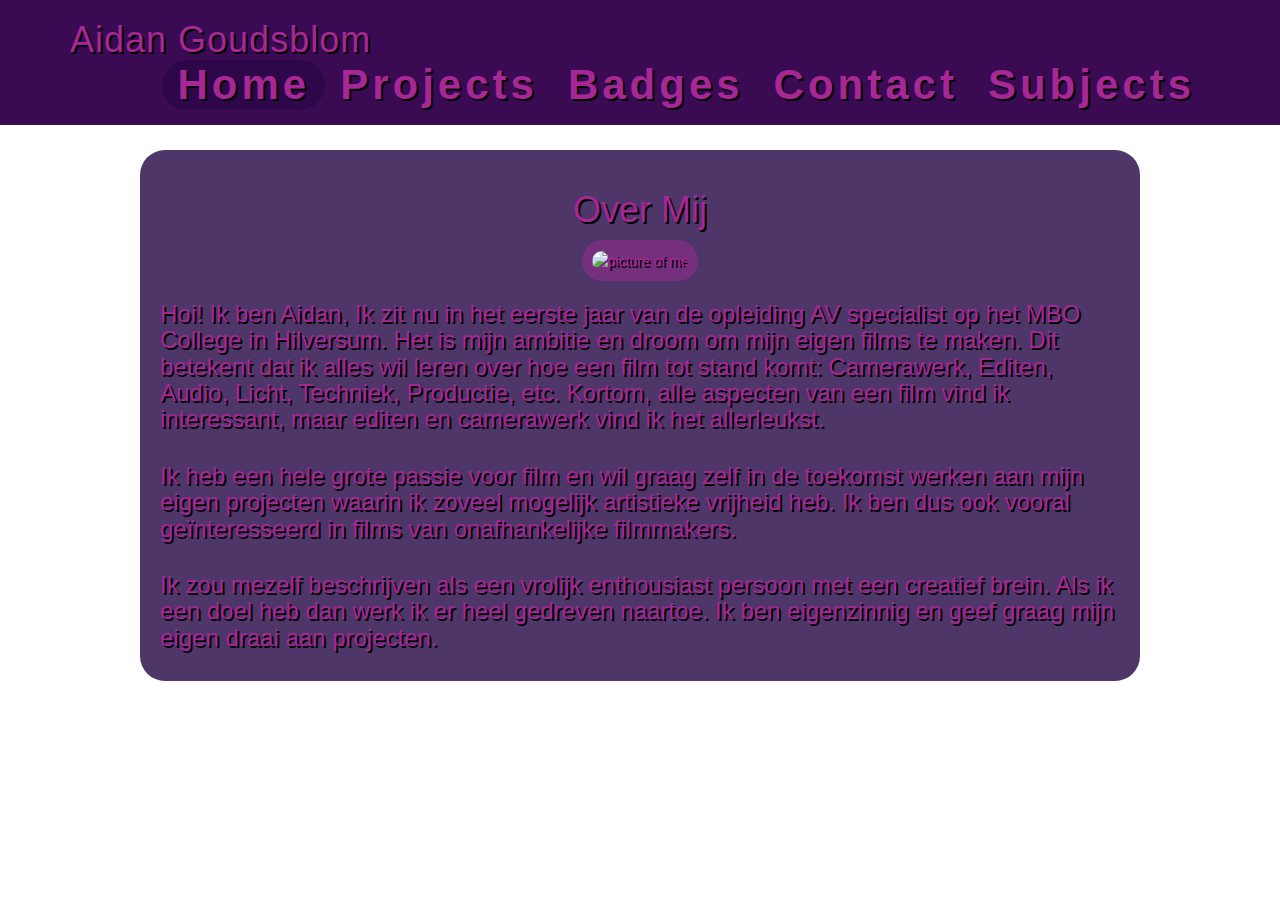
==== index.html @ 5ef11eff "Update index.html" ====
<!DOCTYPE html>
<html>
		<title>Home</title>
		<link type="text/css" rel="stylesheet" href="Css/stylesheet.css"/>
		<script src="Javascript/Javascript.js"></script>
		<link rel="icon" href="Pictures/XProfile3.png">
		<meta name="viewport" content="width=device-width, initial-scale=1" />
		<link href="https://fonts.googleapis.com/css?family=Raleway:400,200" rel="stylesheet" type="text/css">
		<link rel="stylesheet" href="https://cdnjs.cloudflare.com/ajax/libs/font-awesome/4.7.0/css/font-awesome.min.css">
		<link rel="stylesheet" href="https://maxcdn.bootstrapcdn.com/bootstrap/3.3.7/css/bootstrap.min.css" integrity="sha384-BVYiiSIFeK1dGmJRAkycuHAHRg32OmUcww7on3RYdg4Va+PmSTsz/K68vbdEjh4u" crossorigin="anonymous">
		<script src="https://ajax.googleapis.com/ajax/libs/jquery/1.12.4/jquery.min.js"></script>
		<script src="https://maxcdn.bootstrapcdn.com/bootstrap/3.3.7/js/bootstrap.min.js" integrity="sha384-Tc5IQib027qvyjSMfHjOMaLkfuWVxZxUPnCJA7l2mCWNIpG9mGCD8wGNIcPD7Txa" crossorigin="anonymous"></script>
		<head>
		
		<nav class="navbar navbar-fixed-top headerbackground">
				<div class="container">
						<div class="navbar-header">
								<button type="button" class="navbar-toggle" data-toggle="collapse"
												data-target="#myNavbar">
										<span class="glyphicon glyphicon-menu-hamburger"></span>
								</button>
				<h1 class="brand brand-name"><div class="navbar-left">Aidan Goudsblom </div></h1> 
						</div>
						<div class="collapse navbar-collapse navbar-right" id="myNavbar">
								<ul class="nav navbar-nav">
							<li id="selected"><a href="index.html">Home</a></li>
							<li><a href="Projects.html">Projects</a></li>
							<li><a href="Badges.html">Badges</a></li>
							<li><a href="Contact.html">Contact</a></li>
							<li><a href="Subjects.html">Subjects</a></li>
								</ul>
						</div>
				</div>
		</nav>
		
        </head>
		<body>
			<div class="spacing150px"></div>
			<div class="round12">
				<h1 class="center-block">Over Mij</h1>
				
				<div class="profile-container">
					<img id="profile-pic" src="Css/Profile-Pic.png" alt="picture of me" width="720" height="549"/>
				</div>
				
				<h3>Hoi! Ik ben Aidan, Ik zit nu in het eerste jaar van de opleiding AV specialist op het MBO College in Hilversum. Het is mijn ambitie en droom om mijn eigen films te maken.
			Dit betekent dat ik alles wil leren over hoe een film tot stand komt: Camerawerk, Editen, Audio, Licht, Techniek, Productie, etc. Kortom, alle aspecten van een film 				vind ik interessant, maar editen en camerawerk vind ik het allerleukst. </h3> <h3>
			Ik heb een hele grote passie voor film en wil graag zelf in de toekomst werken aan mijn eigen projecten waarin ik zoveel mogelijk artistieke vrijheid heb. Ik ben dus 				ook vooral geïnteresseerd in films van onafhankelijke filmmakers. </h3> <h3>
			Ik zou mezelf beschrijven als een vrolijk enthousiast persoon met een creatief brein. Als ik een doel heb dan werk ik er heel gedreven naartoe. Ik ben eigenzinnig en 			geef graag mijn eigen draai aan projecten.
		</h3>
			</div>
	<div class="footer">
	</div>
	
			
	<div class="spacing100px">
	</div>
	
	</body>
</html>
---- Css/stylesheet.css ----
@import url('https://fonts.googleapis.com/css2?family=Cousine:ital,wght@0,400;0,700;1,400;1,700&display=swap');



body {
    background: #3A0B53 url("vaporwave-backgournd.gif");
    background-repeat: repeat;
	font-family: "Cousine";
	background-size: cover;
	background-attachment: fixed;
	
	
}



body::-webkit-scrollbar {
	display: none;
}


ul {
  list-style-type: none;
  color: White;
  display: block;
  margin: auto;
  text-shadow: 2px 2px 0px #000000;
}




.profileimg {
  min-height: 500px;
  min-width: 500px;
  display: block;
  margin-left: 20px;
  margin-right: 20px;
}

.textright{
  text-align: right;
}

.flex{
  display: flex;
}

.imageright{
  margin-left: auto
}

.imageleft{
  margin-right: auto
}

.imagesize600px{
    max-width: 700px;
    max-height: 600px;
    display: block;
    margin-left: auto;
    margin-right: auto;
}

.contactimage{
    max-width: 400px;
    max-height: 400px;
    display: block;
    margin-left: auto;
    margin-right: auto;
}

.logoimg {
  width: 100px;
  height: 100px;
  display: block;
  margin-left: auto;
  margin-right: auto;
}

.collum{
  border-radius: 25px;
  width: 300px;
  height: 500px;
  background: #ADB7C2;
  margin: auto;
}

.parallax {
  background-image: url("https://external-content.duckduckgo.com/iu/?u=http%3A%2F%2Fi.huffpost.com%2Fgen%2F1443854%2Fimages%2Fo-CODING-facebook.jpg&f=1&nofb=1");
  min-height: 500px;
  background-attachment: fixed;
  background-position: center;
  background-repeat: no-repeat;
  background-size: cover;
}

.round1 {
  border-radius: 25px;
  background: #ADB7C2;
  opacity: 0.6;
  padding: 20px;
  min-width: 200px;
  max-width: 750px;
  min-height: 150px;
  margin: auto;
}

.round12 {
  border-radius: 25px;
  background: rgba(34,4,66,0.80);
  padding: 20px;
  min-width: 200px;
  max-width: 1000px;
  min-height: 150px;
  margin: auto;
  flex-direction: column;
  display: flex;
  color: #a62795;
  text-shadow: 2px 2px 0px #000000;
}


.padding {
  border-radius: 50px;
  padding: 20px;
  min-width: 200px;
  max-width: 750px;
  min-height: 150px;
  margin: auto;
}

.padding {
  padding-top: 50px;
  padding-left: 80px;
}

.container1200px{
  max-width: 1200px;
}

.box {
  display: flex;
  max-width: 1500px;
  align-items: center;
  margin: auto;
}

.boxything {
background-color: grey;
}

.bigtext{
  display: block;
  font-size: 2em;
  
  text-align: center;
  
}

.smalltext {
  display: block;
  
  text-align: center;
  
}

.bigwhitetext {
  display: block;
  color: White;
  text-align: center;
  
}

.smallwhitetext {
  display: block;
  color: White;
  text-align: center;
  
}

.smallwhitetextright {
  display: block;
  color: White;
  text-align: right;
  
}

.smallwhitetextleft {
  display: block;
  color: White;
  text-align: left;
  
  padding-left: 10px;
}

.list {
  color: White;
  padding-left: 10px;
  list-style-type: none;
  
}

.bannerimage {
  background: #ADB7C2;
  min-height: 750px;
  min-width: 100%;
  margin: auto;
}

.spacing300px {
  height: 300px;
}

.spacing200px {
  height: 200px;
}

.spacing150px {
  height: 150px;
}


.spacing100px {
  height: 100px;
}

.spacing10px {
  height: 10px;
}





.navbar {
    border: 0;
    z-index: 9999;
    letter-spacing: 4px;
	text-shadow: 2px 2px 0px #000000;
}



.navbar-brand>img {
  height: 100%;
  padding: 15px; /* firefox bug fix */
  width: auto;
}
.navbar .nav > li > a {
  

}

.navbar:hover .nav:hover > li > a {
  
}

a {
	display: inline;
	
}

.navbar-header h1 {
    letter-spacing: 1px;
    
	
    color: #A62795 !important;
}



.navbar li a, .navbar {
    color: #A62795 !important;
    font-size: 42px;
    transition: all 0.6s 0s;
	font-weight: 700;
	
}

.navbar-toggle {
    background-color: transparent !important;
    border: 0;
}

.navbar-nav li a:hover, .navbar-nav li.active a {
    color: #220442 !important;
	
}




.ccheader {
	margin: 0 auto;
	padding: 2em;
	text-align: center;
}

.ccheader h1 {
	margin: 0;
	font-weight: 300;
	font-size: 2.5em;
	line-height: 1.3;
}
.ccheader {
	margin: 0 auto;
	padding: 2em;
	text-align: center;
}

.ccheader h1 {
	margin: 0;
	font-weight: 300;
	font-size: 2.5em;
	line-height: 1.3;
}

/* Form CSS*/
.ccform {
   margin: 0 auto;
    width: 1000px;
}
.ccfield-prepend{
	margin-bottom:10px;
	width:100%;
}


.ccform-addon{
	color:#f8ae45;
	float:left;
	padding:8px;
	width:8%;
	background:#FFFFFF;
	text-align:center;
}

.ccformfield {
	color:#000000;
	background:#FFFFFF;
	border:none;
	padding:15.5px;
	width:91.9%;
	display:block;
	
	font-size:14px;
}

.ccformfield {
	
}
.ccbtn{
	display:block;
	border:none;
	background:#f8ae45;
	color:#FFFFFF;
	padding:12px 25px;
	cursor:pointer;
	text-decoration:none;
	font-weight:bold;
}
.ccbtn:hover{
	background:#d8850e;
}



#badges-info {
	margin-top: 4%;
	margin-bottom: 1%;
}

h5 {
	
}



.warning {
	vertical-align: middle;
}


.dropdown2 {
  position: relative;
  display: inline-block;
  width: 300px;
}

.dropdown2 h5 {
	width: 350px;
}

.dropdown-content2 {
  display: none;
  position: absolute;
  background-color: rgba;
  min-width: 160px;
  box-shadow: 0px 8px 16px 0px rgba(0,0,0,0.2);
  padding: 12px 16px;
  z-index: 1;
  
}

.dropdown2:hover .dropdown-content2 {
  display: block;
  background-color: rgba(34,4,66,0.65);
  
}

.video-container {
      position: relative;
      overflow: hidden;
	  
    }

    /* Style for the custom thumbnail */
    .custom-thumbnail {
      width: 100%;
      height: auto;
      cursor: pointer;
	  
    }

    /* Style for the YouTube iframe */
    .youtube-iframe {
      
      
       /* Initially hide the iframe */
    }



#wide {
	width: 350px;
}


.headerbackground {
	background-color: rgba(56,10,73,0.35);
	height: 115px;
	
}
.headerbackground:hover {
	background-color: #3A0B53;
	height: 125px;
}




#selected {
	background-color: rgba(34,4,66,0.50);
	border-radius: 25px;
}



.profile-container {
	background-color: rgba(166,39,149,0.45);
	margin: auto auto;
	padding: 10px;
	border-radius: 25px;
}

#profile-pic {
	border-radius: 25px;
}
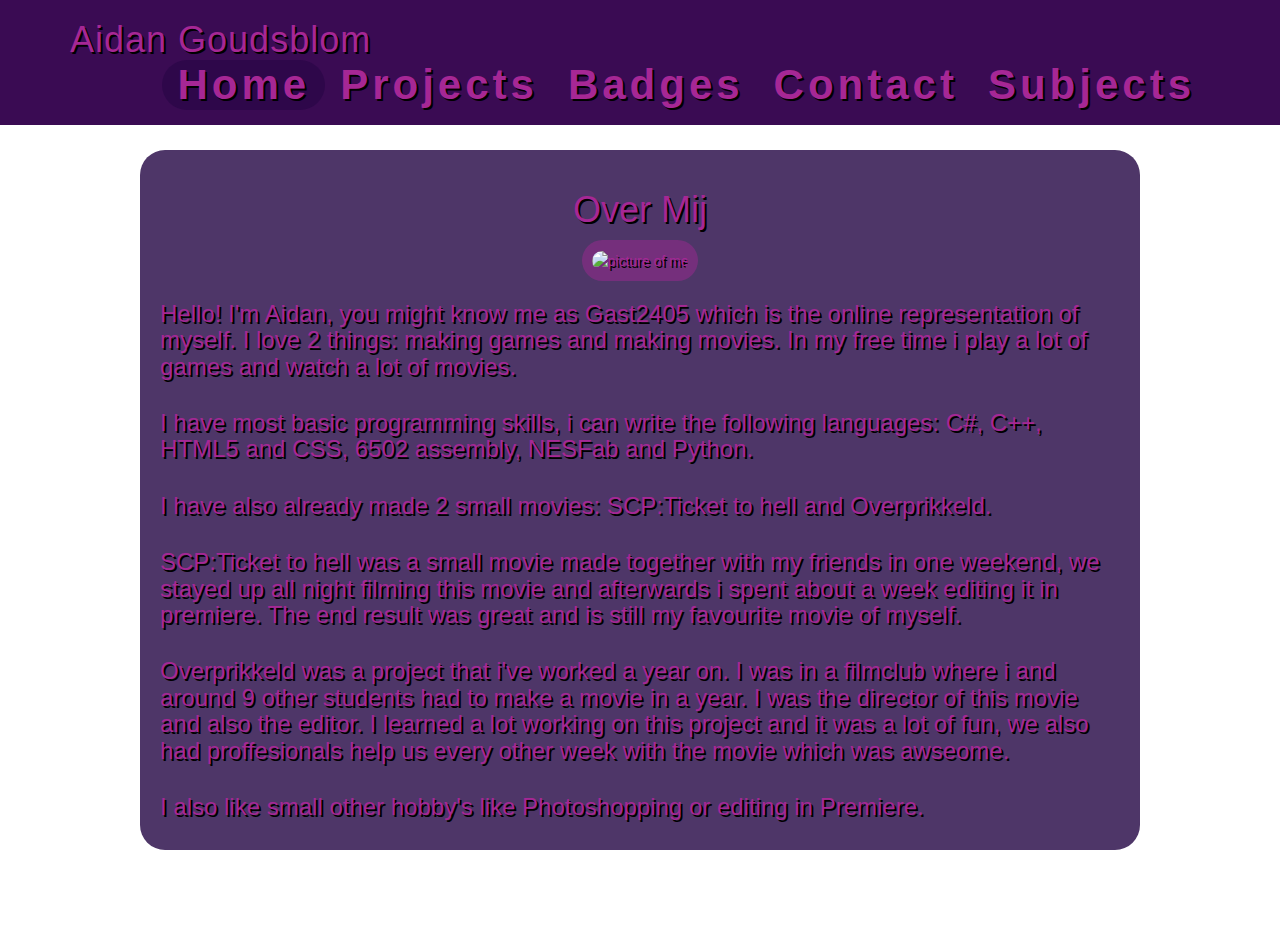
==== commit ea1cfd5a: "Update index.html" ====
--- a/index.html
+++ b/index.html
@@ -19,7 +19,7 @@
 												data-target="#myNavbar">
 										<span class="glyphicon glyphicon-menu-hamburger"></span>
 								</button>
-				<h1 class="brand brand-name"><div class="navbar-left">Aidan Goudsblom </div></h1> 
+				<a  href="https://gast2405.github.io/AidanGoudsblom/"><h1 class="brand brand-name"><div class="navbar-left">Aidan Goudsblom </div></h1> </a>
 						</div>
 						<div class="collapse navbar-collapse navbar-right" id="myNavbar">
 								<ul class="nav navbar-nav">
@@ -43,11 +43,12 @@
 					<img id="profile-pic" src="Css/Profile-Pic.png" alt="picture of me" width="720" height="549"/>
 				</div>
 				
-				<h3>Hoi! Ik ben Aidan, Ik zit nu in het eerste jaar van de opleiding AV specialist op het MBO College in Hilversum. Het is mijn ambitie en droom om mijn eigen films te maken.
-			Dit betekent dat ik alles wil leren over hoe een film tot stand komt: Camerawerk, Editen, Audio, Licht, Techniek, Productie, etc. Kortom, alle aspecten van een film 				vind ik interessant, maar editen en camerawerk vind ik het allerleukst. </h3> <h3>
-			Ik heb een hele grote passie voor film en wil graag zelf in de toekomst werken aan mijn eigen projecten waarin ik zoveel mogelijk artistieke vrijheid heb. Ik ben dus 				ook vooral geïnteresseerd in films van onafhankelijke filmmakers. </h3> <h3>
-			Ik zou mezelf beschrijven als een vrolijk enthousiast persoon met een creatief brein. Als ik een doel heb dan werk ik er heel gedreven naartoe. Ik ben eigenzinnig en 			geef graag mijn eigen draai aan projecten.
+				<h3>Hello! I'm Aidan, you might know me as Gast2405 which is the online representation of myself. I love 2 things: making games and making movies. In my free time i play a lot of games and watch a lot of movies.</h3> <h3>
+			I have most basic programming skills, i can write the following languages: C#, C++, HTML5 and CSS, 6502 assembly, NESFab and Python. </h3> <h3>
+			I have also already made 2 small movies: SCP:Ticket to hell and Overprikkeld. </h3> <h3> SCP:Ticket to hell was a small movie made together with my friends in one weekend, we stayed up all night filming this movie and afterwards i spent about a week editing it in premiere. The end result was great and is still my favourite movie of myself.
 		</h3>
+			<h3> Overprikkeld was a project that i've worked a year on. I was in a filmclub where i and around 9 other students had to make a movie in a year. I was the director of this movie and also the editor. I learned a lot working on this project and it was a lot of fun, we also had proffesionals help us every other week with the movie which was awseome. </h3>
+			<h3> I also like small other hobby's like Photoshopping or editing in Premiere. </h3>
 			</div>
 	<div class="footer">
 	</div>
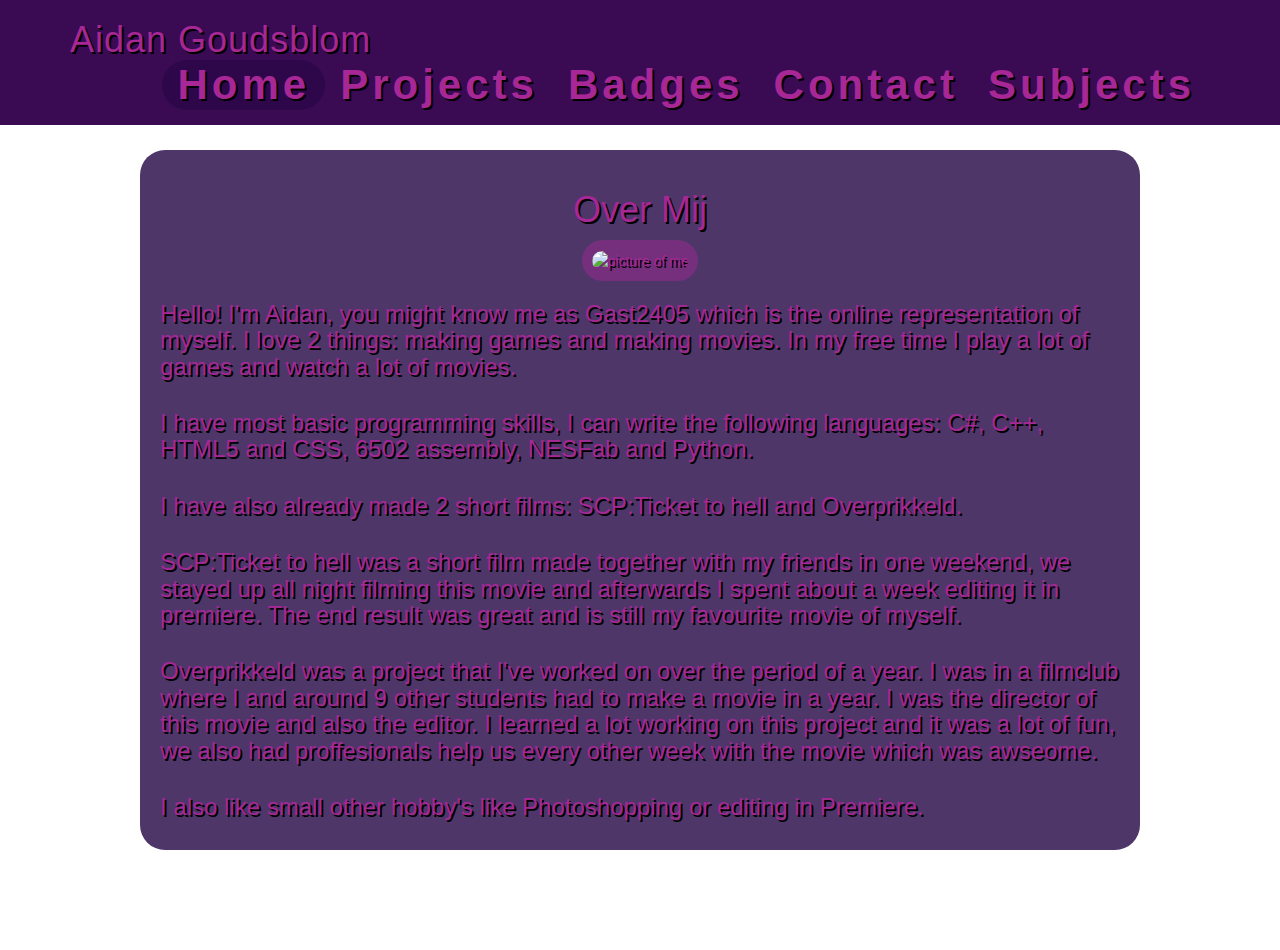
==== commit 2fd791c9: "Update index.html" ====
--- a/index.html
+++ b/index.html
@@ -19,7 +19,7 @@
 												data-target="#myNavbar">
 										<span class="glyphicon glyphicon-menu-hamburger"></span>
 								</button>
-				<a  href="https://gast2405.github.io/AidanGoudsblom/"><h1 class="brand brand-name"><div class="navbar-left">Aidan Goudsblom </div></h1> </a>
+				<a class="aidan" href="https://gast2405.github.io/AidanGoudsblom/"><h1 class="brand brand-name"><div class="navbar-left">Aidan Goudsblom </div></h1> </a>
 						</div>
 						<div class="collapse navbar-collapse navbar-right" id="myNavbar">
 								<ul class="nav navbar-nav">
@@ -43,11 +43,11 @@
 					<img id="profile-pic" src="Css/Profile-Pic.png" alt="picture of me" width="720" height="549"/>
 				</div>
 				
-				<h3>Hello! I'm Aidan, you might know me as Gast2405 which is the online representation of myself. I love 2 things: making games and making movies. In my free time i play a lot of games and watch a lot of movies.</h3> <h3>
-			I have most basic programming skills, i can write the following languages: C#, C++, HTML5 and CSS, 6502 assembly, NESFab and Python. </h3> <h3>
-			I have also already made 2 small movies: SCP:Ticket to hell and Overprikkeld. </h3> <h3> SCP:Ticket to hell was a small movie made together with my friends in one weekend, we stayed up all night filming this movie and afterwards i spent about a week editing it in premiere. The end result was great and is still my favourite movie of myself.
+				<h3>Hello! I'm Aidan, you might know me as Gast2405 which is the online representation of myself. I love 2 things: making games and making movies. In my free time I play a lot of games and watch a lot of movies.</h3> <h3>
+			I have most basic programming skills, I can write the following languages: C#, C++, HTML5 and CSS, 6502 assembly, NESFab and Python. </h3> <h3>
+			I have also already made 2 short films: SCP:Ticket to hell and Overprikkeld. </h3> <h3> SCP:Ticket to hell was a short film made together with my friends in one weekend, we stayed up all night filming this movie and afterwards I spent about a week editing it in premiere. The end result was great and is still my favourite movie of myself.
 		</h3>
-			<h3> Overprikkeld was a project that i've worked a year on. I was in a filmclub where i and around 9 other students had to make a movie in a year. I was the director of this movie and also the editor. I learned a lot working on this project and it was a lot of fun, we also had proffesionals help us every other week with the movie which was awseome. </h3>
+			<h3> Overprikkeld was a project that I've worked on over the period of a year. I was in a filmclub where I and around 9 other students had to make a movie in a year. I was the director of this movie and also the editor. I learned a lot working on this project and it was a lot of fun, we also had proffesionals help us every other week with the movie which was awseome. </h3>
 			<h3> I also like small other hobby's like Photoshopping or editing in Premiere. </h3>
 			</div>
 	<div class="footer">
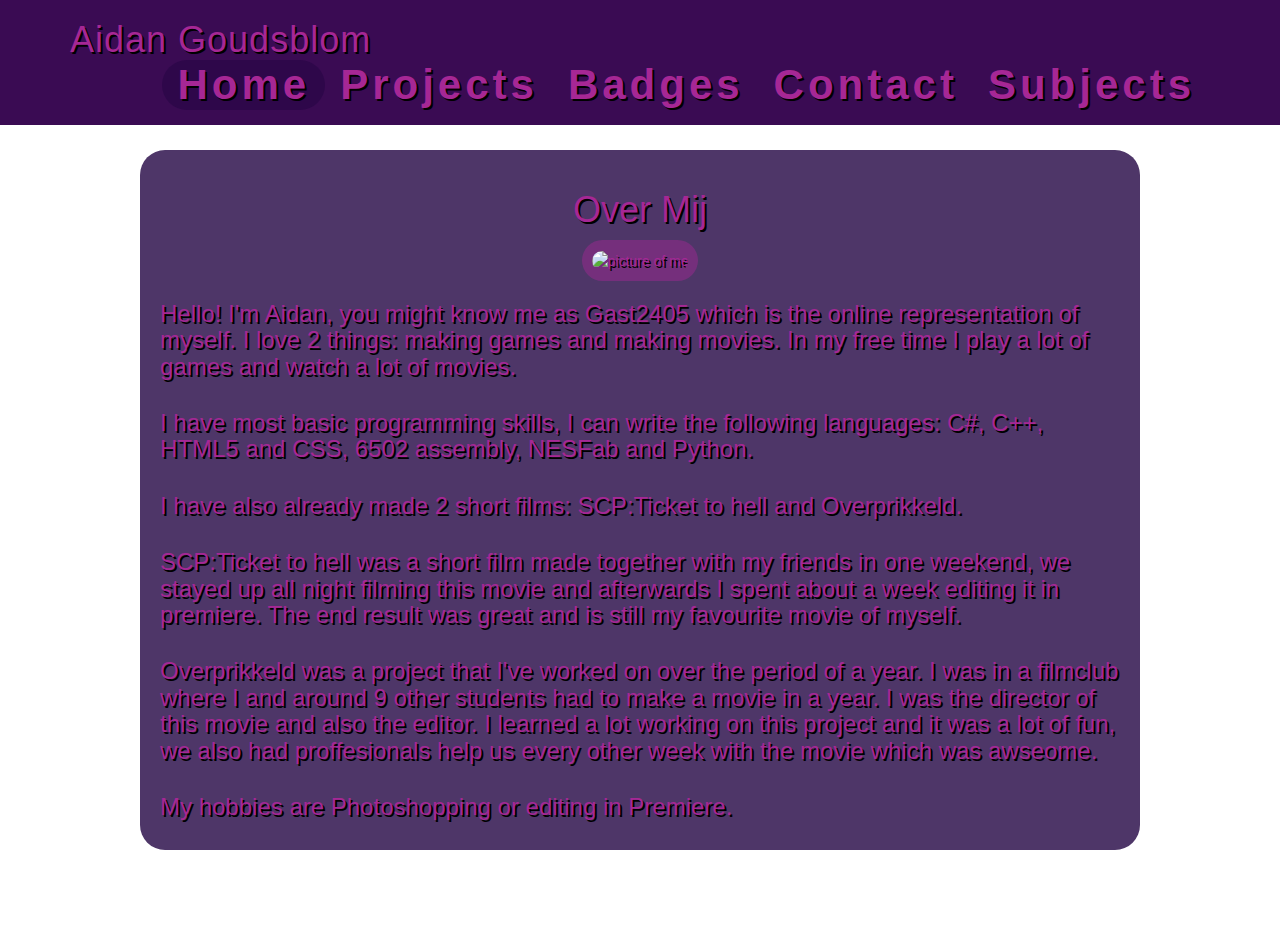
==== commit 683af4de: "Update index.html" ====
--- a/index.html
+++ b/index.html
@@ -48,7 +48,7 @@
 			I have also already made 2 short films: SCP:Ticket to hell and Overprikkeld. </h3> <h3> SCP:Ticket to hell was a short film made together with my friends in one weekend, we stayed up all night filming this movie and afterwards I spent about a week editing it in premiere. The end result was great and is still my favourite movie of myself.
 		</h3>
 			<h3> Overprikkeld was a project that I've worked on over the period of a year. I was in a filmclub where I and around 9 other students had to make a movie in a year. I was the director of this movie and also the editor. I learned a lot working on this project and it was a lot of fun, we also had proffesionals help us every other week with the movie which was awseome. </h3>
-			<h3> I also like small other hobby's like Photoshopping or editing in Premiere. </h3>
+			<h3> My hobbies are Photoshopping or editing in Premiere. </h3>
 			</div>
 	<div class="footer">
 	</div>
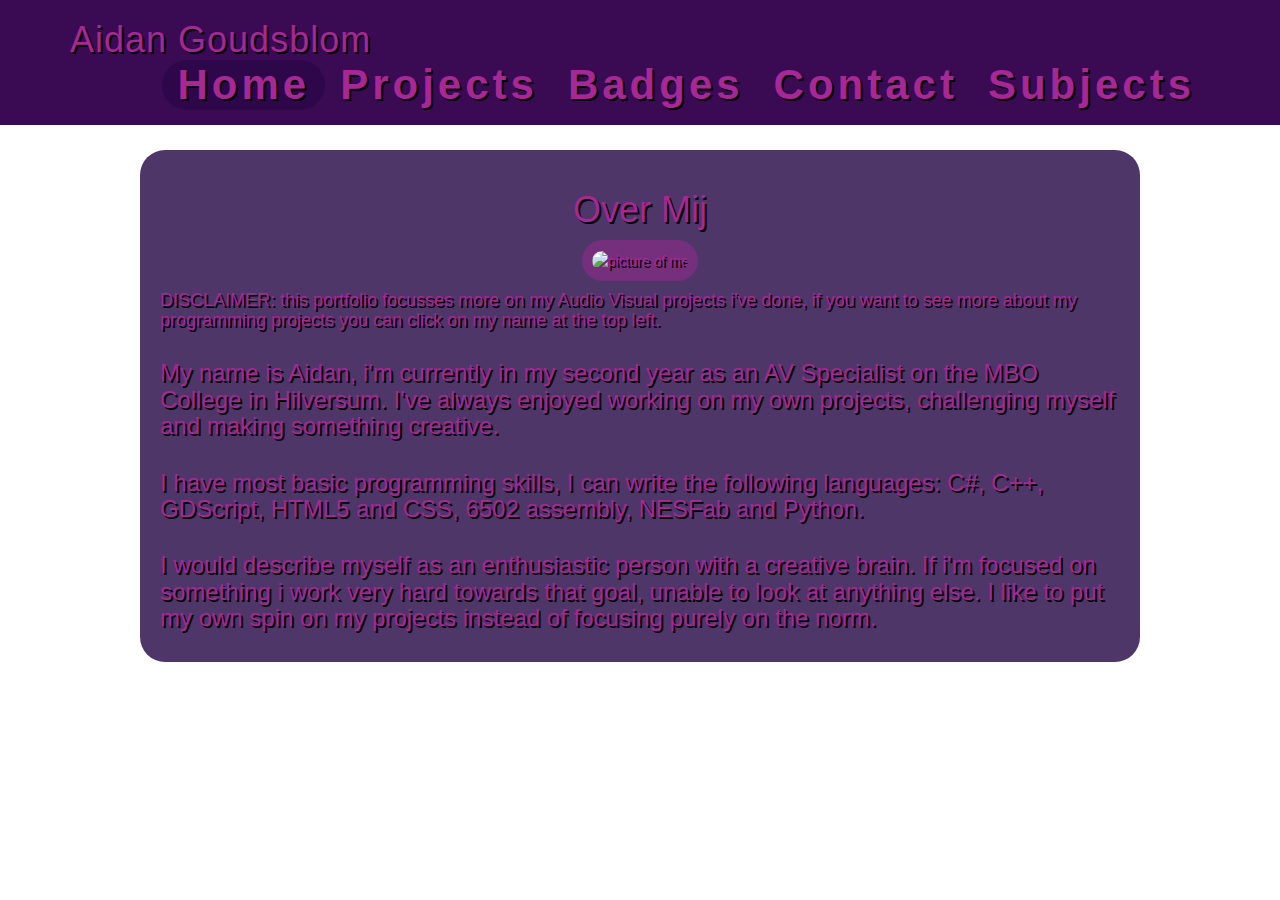
==== commit cc7eff4e: "Made it look a bit more professional." ====
--- a/index.html
+++ b/index.html
@@ -43,12 +43,11 @@
 					<img id="profile-pic" src="Css/Profile-Pic.png" alt="picture of me" width="720" height="549"/>
 				</div>
 				
-				<h3>Hello! I'm Aidan, you might know me as Gast2405 which is the online representation of myself. I love 2 things: making games and making movies. In my free time I play a lot of games and watch a lot of movies.</h3> <h3>
-			I have most basic programming skills, I can write the following languages: C#, C++, HTML5 and CSS, 6502 assembly, NESFab and Python. </h3> <h3>
-			I have also already made 2 short films: SCP:Ticket to hell and Overprikkeld. </h3> <h3> SCP:Ticket to hell was a short film made together with my friends in one weekend, we stayed up all night filming this movie and afterwards I spent about a week editing it in premiere. The end result was great and is still my favourite movie of myself.
-		</h3>
-			<h3> Overprikkeld was a project that I've worked on over the period of a year. I was in a filmclub where I and around 9 other students had to make a movie in a year. I was the director of this movie and also the editor. I learned a lot working on this project and it was a lot of fun, we also had proffesionals help us every other week with the movie which was awseome. </h3>
-			<h3> My hobbies are Photoshopping or editing in Premiere. </h3>
+				<h4>DISCLAIMER: this portfolio focusses more on my Audio Visual projects i've done, if you want to see more about my programming projects you can click on my name at the top left.</h4>
+				
+				<h3>My name is Aidan, i'm currently in my second year as an AV Specialist on the MBO College in Hilversum. I've always enjoyed working on my own projects, challenging myself and making something creative.</h3> <h3>
+			I have most basic programming skills, I can write the following languages: C#, C++, GDScript, HTML5 and CSS, 6502 assembly, NESFab and Python. </h3> <h3>
+			I would describe myself as an enthusiastic person with a creative brain. If i'm focused on something i work very hard towards that goal, unable to look at anything else. I like to put my own spin on my projects instead of focusing purely on the norm. </h3>
 			</div>
 	<div class="footer">
 	</div>
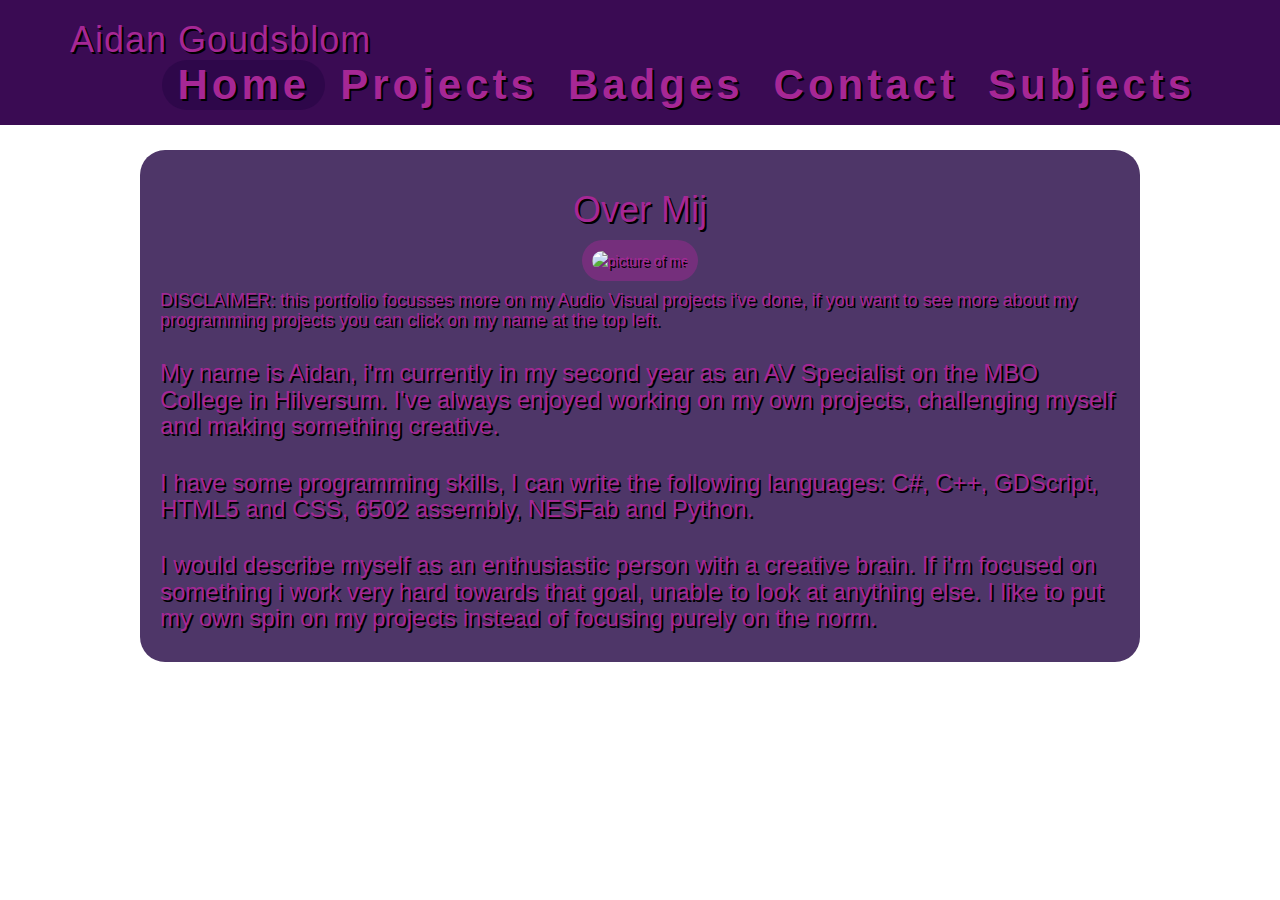
==== commit c95b4700: "Update index.html" ====
--- a/index.html
+++ b/index.html
@@ -46,7 +46,7 @@
 				<h4>DISCLAIMER: this portfolio focusses more on my Audio Visual projects i've done, if you want to see more about my programming projects you can click on my name at the top left.</h4>
 				
 				<h3>My name is Aidan, i'm currently in my second year as an AV Specialist on the MBO College in Hilversum. I've always enjoyed working on my own projects, challenging myself and making something creative.</h3> <h3>
-			I have most basic programming skills, I can write the following languages: C#, C++, GDScript, HTML5 and CSS, 6502 assembly, NESFab and Python. </h3> <h3>
+			I have some programming skills, I can write the following languages: C#, C++, GDScript, HTML5 and CSS, 6502 assembly, NESFab and Python. </h3> <h3>
 			I would describe myself as an enthusiastic person with a creative brain. If i'm focused on something i work very hard towards that goal, unable to look at anything else. I like to put my own spin on my projects instead of focusing purely on the norm. </h3>
 			</div>
 	<div class="footer">
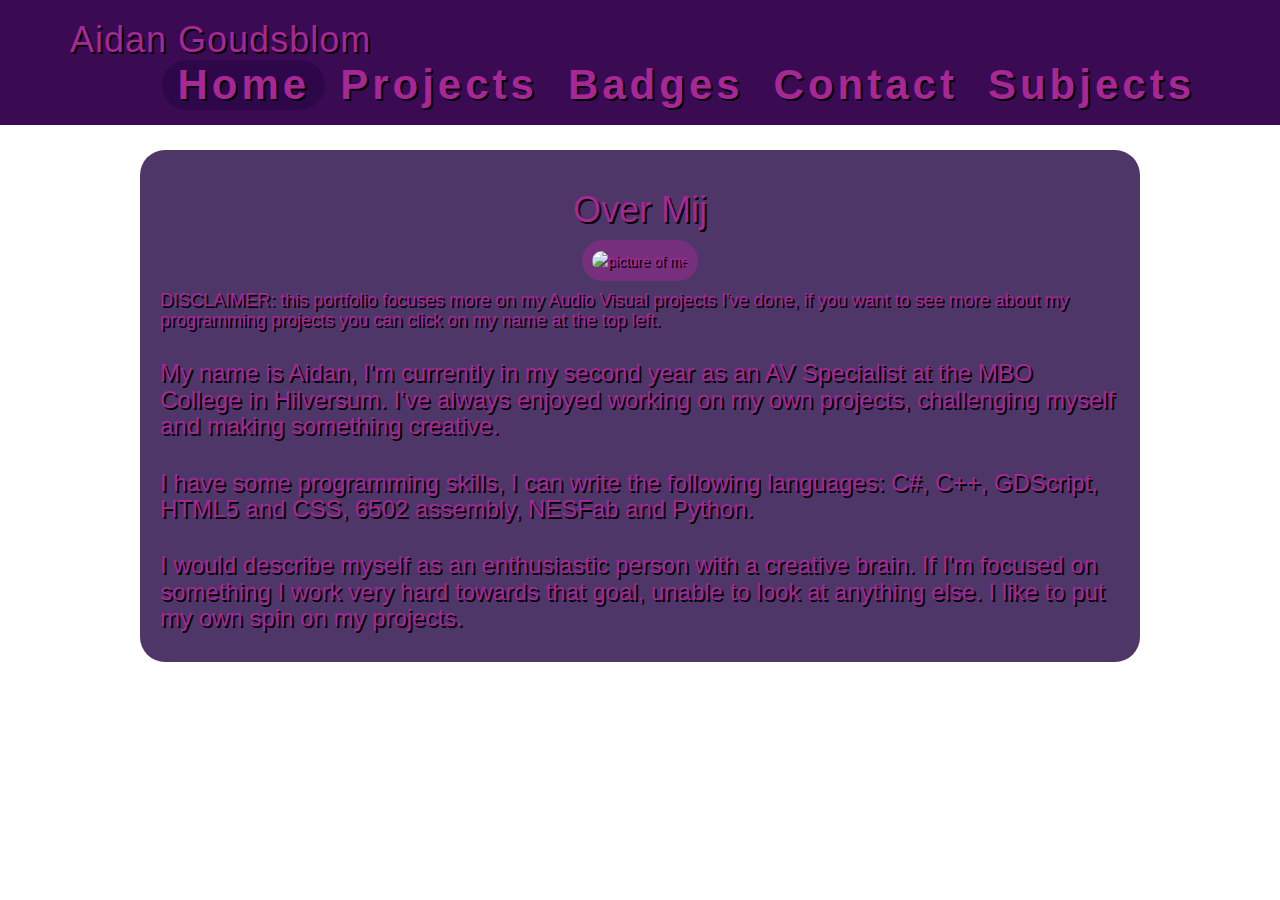
==== commit 667ca644: "Update index.html" ====
--- a/index.html
+++ b/index.html
@@ -43,11 +43,11 @@
 					<img id="profile-pic" src="Css/Profile-Pic.png" alt="picture of me" width="720" height="549"/>
 				</div>
 				
-				<h4>DISCLAIMER: this portfolio focusses more on my Audio Visual projects i've done, if you want to see more about my programming projects you can click on my name at the top left.</h4>
+				<h4>DISCLAIMER: this portfolio focuses more on my Audio Visual projects I've done, if you want to see more about my programming projects you can click on my name at the top left.</h4>
 				
-				<h3>My name is Aidan, i'm currently in my second year as an AV Specialist on the MBO College in Hilversum. I've always enjoyed working on my own projects, challenging myself and making something creative.</h3> <h3>
+				<h3>My name is Aidan, I'm currently in my second year as an AV Specialist at the MBO College in Hilversum. I've always enjoyed working on my own projects, challenging myself and making something creative.</h3> <h3>
 			I have some programming skills, I can write the following languages: C#, C++, GDScript, HTML5 and CSS, 6502 assembly, NESFab and Python. </h3> <h3>
-			I would describe myself as an enthusiastic person with a creative brain. If i'm focused on something i work very hard towards that goal, unable to look at anything else. I like to put my own spin on my projects instead of focusing purely on the norm. </h3>
+			I would describe myself as an enthusiastic person with a creative brain. If I'm focused on something I work very hard towards that goal, unable to look at anything else. I like to put my own spin on my projects. </h3>
 			</div>
 	<div class="footer">
 	</div>
